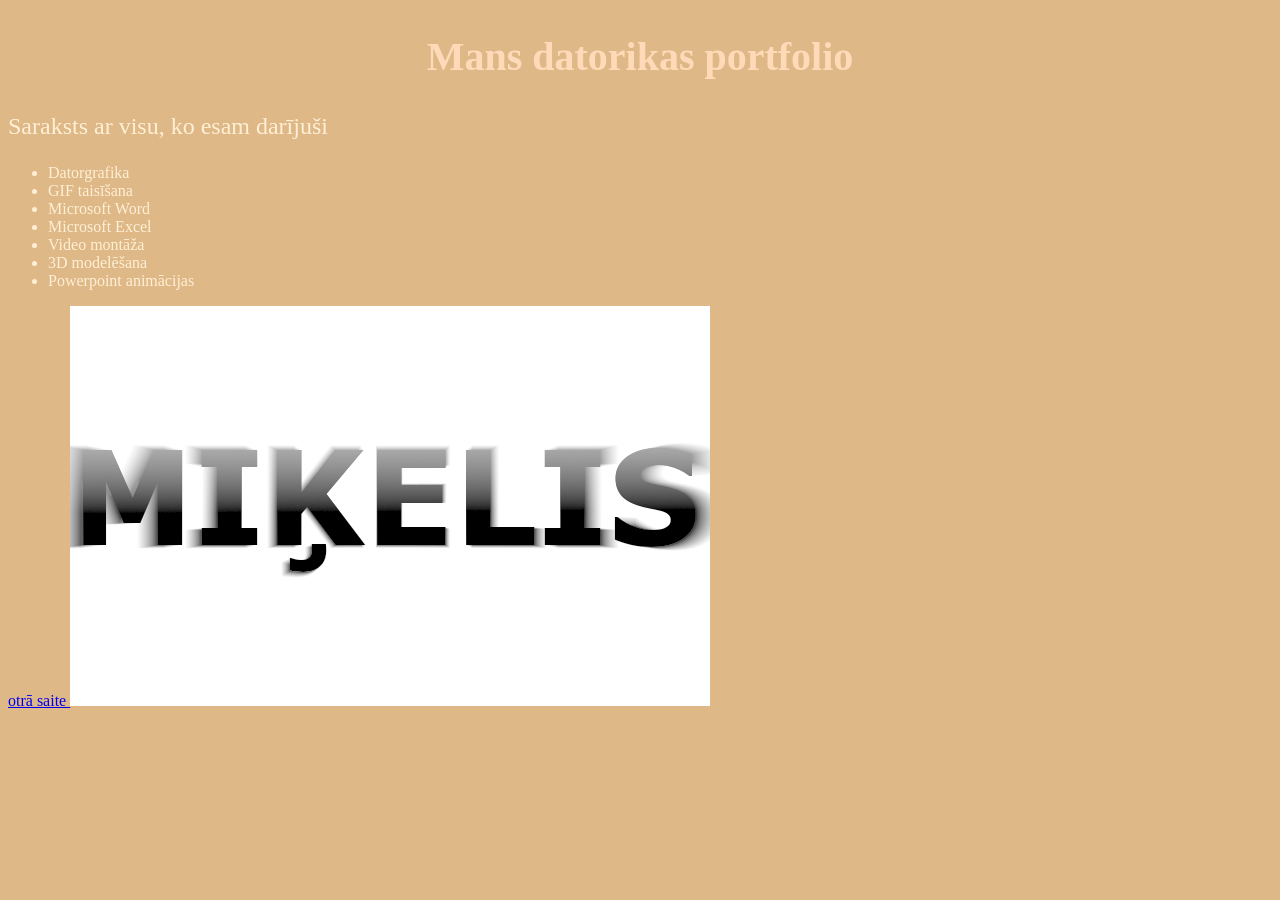
==== index.html @ afad8d11 "" ====
<!DOCTYPE html>
<!--
Click nbfs://nbhost/SystemFileSystem/Templates/Licenses/license-default.txt to change this license
Click nbfs://nbhost/SystemFileSystem/Templates/Other/html.html to edit this template
-->
<html>
    <head>
        <link rel="stylesheet" href="css/mansStils.css">
        <title>Mans datorikas portfolio</title>
        <meta charset="UTF-8">
        <meta name="viewport" content="width=device-width, initial-scale=1.0">
    </head>
    <body>
        <h2>Mans datorikas portfolio</h2>
        <p>Saraksts ar visu, ko esam darījuši</p>
        <ul>
            <li>Datorgrafika</li>
            <li>GIF taisīšana</li>
            <li>Microsoft Word</li>
            <li>Microsoft Excel</li>
            <li>Video montāža</li>
            <li>3D modelēšana</li>
            <li>Powerpoint animācijas</li>
        </ul>
        <a href="otrias.html"> otrā saite </a> 
        <img src="images/vārds-miķelis.png" alt=""/>
    </body>
</html>
---- css/mansStils.css ----
h1{
                color:peachpuff;
                font-size:600%;
                text-align:center;
            }
            h2{
                color:peachpuff;
                font-size:250%;
                text-align:center
            }
            p{
                color:papayawhip;
                font-size:150%;
            }
            li{
                color:papayawhip;
                font-size:100%;
            }
            body{
                background-color:burlywood;
            }
            .ing{
                width:20%;
                height:20%;
            }
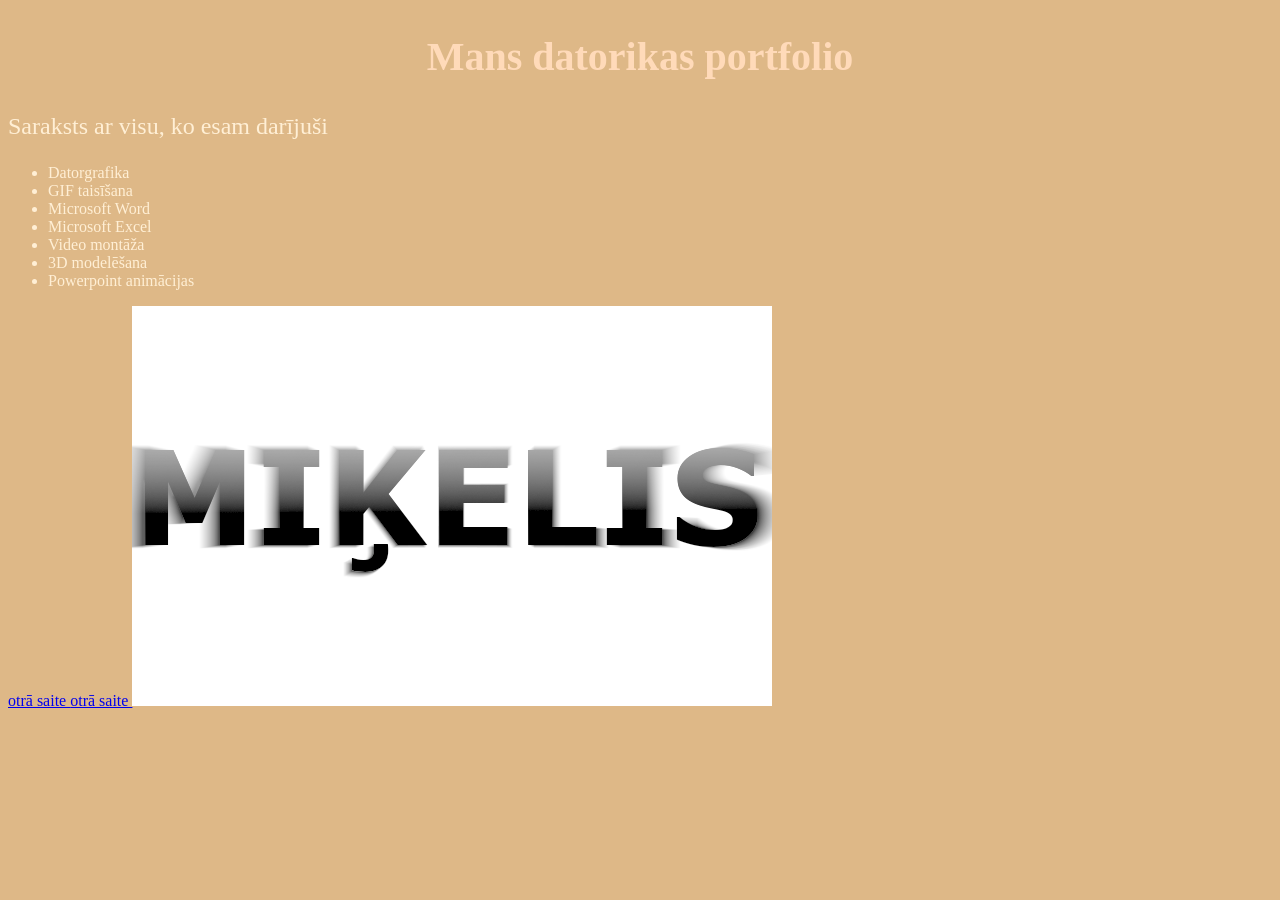
==== commit 25842748: "" ====
--- a/index.html
+++ b/index.html
@@ -23,6 +23,7 @@
             <li>Powerpoint animācijas</li>
         </ul>
         <a href="otrias.html"> otrā saite </a> 
+        <a href="forma.html"> otrā saite </a> 
         <img src="images/vārds-miķelis.png" alt=""/>
     </body>
 </html>
